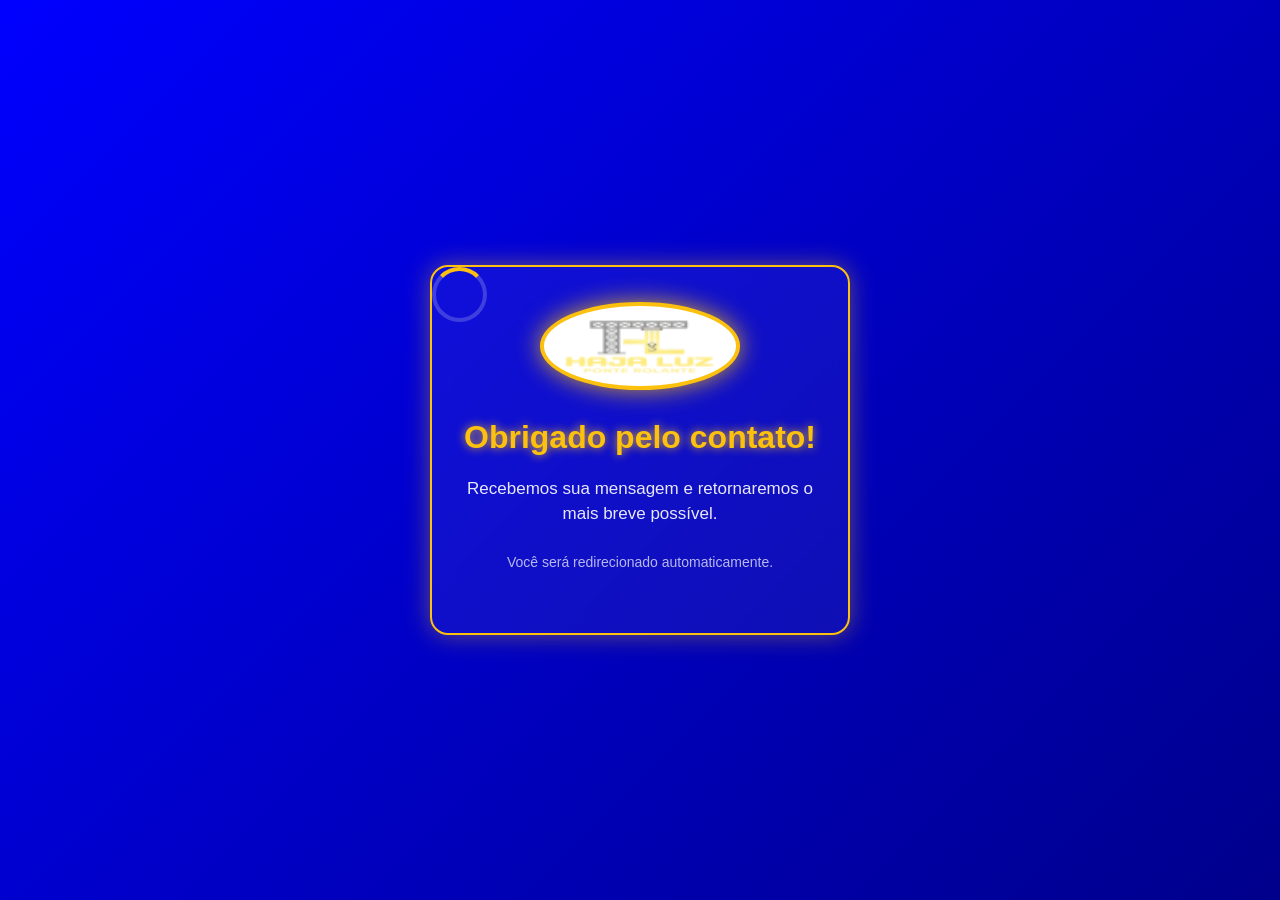
==== obrigado.html @ 5c0af5e5 "Commit Subindo o novo site para a Haja Luz Ponte Rolante" ====
<!DOCTYPE html>
<html lang="pt-br">
<head>
  <meta charset="UTF-8">
  <meta name="viewport" content="width=device-width, initial-scale=1.0">
  <title>Obrigado!</title>

  <!-- CSS principal do site -->
  <link rel="stylesheet" type="text/css" href="css/style.css">
  <link rel="stylesheet" type="text/css" href="css/responsive.css">

  <style>
    body {
      margin: 0;
      padding: 0;
      min-height: 100vh;
      display: flex;
      justify-content: center;
      align-items: center;
      background: linear-gradient(135deg, #0000ff, #00008b);
      font-family: "Segoe UI", Arial, sans-serif;
      color: #fff;
      text-align: center;
      padding: 20px;
    }

    .container {
      width: 100%;
      max-width: 420px;
      padding: 35px 25px;
      background: rgba(255, 255, 255, 0.06);
      border-radius: 18px;
      backdrop-filter: blur(10px);
      border: 2px solid #fcc10e;
      box-shadow: 0 0 25px rgba(252, 193, 14, 0.4);
      animation: fadeIn 1.2s ease-out forwards;
      opacity: 0;
    }

    .logo {
      width: 70%;
      max-width: 200px;
      height: auto;
      margin-bottom: 20px;
      border-radius: 50%;
      object-fit: cover;
      border: 4px solid #fcc10e;
      background: #fff;
      box-shadow: 0 0 25px rgba(252, 193, 14, 0.8);
      animation: glowPulse 2.5s infinite ease-in-out;
    }

    h1 {
      font-size: 32px;
      margin-bottom: 10px;
      font-weight: 700;
      color: #fcc10e;
      text-shadow: 0 0 10px rgba(252, 193, 14, 0.9);
    }

    p {
      font-size: 17px;
      opacity: 0.9;
      margin-bottom: 25px;
      line-height: 1.5;
    }

    .loader {
      margin: 0 auto;
      border: 4px solid rgba(255, 255, 255, 0.2);
      border-top: 4px solid #fcc10e;
      border-radius: 50%;
      width: 55px;
      height: 55px;
      animation: spin 1s linear infinite, glowPulse 2.5s infinite ease-in-out;
    }

    @keyframes fadeIn {
      from { opacity: 0; transform: translateY(20px); }
      to { opacity: 1; transform: translateY(0); }
    }

    @keyframes glowPulse {
      0% { box-shadow: 0 0 10px rgba(252, 193, 14, 0.4); }
      50% { box-shadow: 0 0 25px rgba(252, 193, 14, 0.9); }
      100% { box-shadow: 0 0 10px rgba(252, 193, 14, 0.4); }
    }

    @keyframes spin {
      0% { transform: rotate(0deg); }
      100% { transform: rotate(360deg); }
    }

    @media (max-width: 480px) {
      h1 { font-size: 28px; }
      p { font-size: 16px; }
      .container { padding: 30px 20px; }
      .logo { width: 80%; max-width: 220px; }
    }
  </style>
</head>

<body>
  <div class="container">

    <img src="images/logo.webp" class="logo" alt="Logo-obrigado">

    <h1>Obrigado pelo contato!</h1>
    <p>Recebemos sua mensagem e retornaremos o mais breve possível.</p>

    <div class="loader"></div>

    <p style="margin-top: 20px; font-size: 14px; opacity: 0.7;">
      Você será redirecionado automaticamente.
    </p>
  </div>

  <script>
    // Redireciona após 6 segundos
    setTimeout(() => {
      window.location.href = "index.html";
    }, 6000);
  </script>
</body>
</html>
---- css/style.css ----
/*--------------------------------------------------------------------- File Name: style.css ---------------------------------------------------------------------*/


/*--------------------------------------------------------------------- import Fonts ---------------------------------------------------------------------*/

@import url('https://fonts.googleapis.com/css?family=Noto+Serif:400,700&display=swap');
@import url('https://fonts.googleapis.com/css?family=Poppins:100,100i,200,200i,300,300i,400,400i,500,500i,600,600i,700,700i,800,800i,900,900i');
@import url('https://fonts.googleapis.com/css?family=Roboto:300,400,500,700,700i,900&display=swap');
@import url('https://fonts.googleapis.com/css?family=Open+Sans:400,600,700,800,800i&display=swap');

/*****---------------------------------------- 1) font-family: 'Rajdhani', sans-serif;
 2) font-family: 'Poppins', sans-serif;
 ----------------------------------------*****/


/*--------------------------------------------------------------------- import Files ---------------------------------------------------------------------*/

@import url(css/animate.min.css);
@import url(css/normalize.css);
@import url(css/icomoon.css);
@import url(css/font-awesome.min.css);
@import url(css/meanmenu.css);
@import url(css/owl.carousel.min.css);
@import url(css/swiper.min.css);
@import url(css/slick.css);
@import url(css/jquery.fancybox.min.css);
@import url(css/jquery-ui.css);
@import url(css/nice-select.css);

/*--------------------------------------------------------------------- skeleton ---------------------------------------------------------------------*/

* {
     box-sizing: border-box !important;
}

html {
     scroll-behavior: smooth;
}

body {
     color: #666666;
     font-size: 14px;
     font-family: 'Poppins', sans-serif;
     line-height: 1.80857;
     font-weight: normal;
}

a {
     color: #1f1f1f;
     text-decoration: none !important;
     outline: none !important;
     -webkit-transition: all .3s ease-in-out;
     -moz-transition: all .3s ease-in-out;
     -ms-transition: all .3s ease-in-out;
     -o-transition: all .3s ease-in-out;
     transition: all .3s ease-in-out;
}

h1,
h2,
h3,
h4,
h5,
h6 {
     letter-spacing: 0;
     font-weight: normal;
     position: relative;
     padding: 0 0 10px 0;
     font-weight: normal;
     line-height: normal;
     color: #111111;
     margin: 0
}

h1 {
     font-size: 24px;
}

h2 {
     font-size: 18px;
}

h3 {
     font-size: 18px;
}

h4 {
     font-size: 16px
}

h5 {
     font-size: 14px
}

h6 {
     font-size: 13px
}

*,
*::after,
*::before {
     -webkit-box-sizing: border-box;
     -moz-box-sizing: border-box;
     box-sizing: border-box;
}

h1 a,
h2 a,
h3 a,
h4 a,
h5 a,
h6 a {
     color: #212121;
     text-decoration: none!important;
     opacity: 1
}

button:focus {
     outline: none;
}

ul,
li,
ol {
     margin: 0px;
     padding: 0px;
     list-style: none;
}

p {
     margin: 0px;
     font-weight: 500;
     font-size: 15px;
     line-height: 24px;
}

a {
     color: #222222;
     text-decoration: none;
     outline: none !important;
}

a,
.btn {
     text-decoration: none !important;
     outline: none !important;
     -webkit-transition: all .3s ease-in-out;
     -moz-transition: all .3s ease-in-out;
     -ms-transition: all .3s ease-in-out;
     -o-transition: all .3s ease-in-out;
     transition: all .3s ease-in-out;
}

img {
     max-width: 100%;
     height: auto;
}

 :focus {
     outline: 0;
}

.btn-custom {
     margin-top: 20px;
     background-color: transparent !important;
     border: 2px solid #ddd;
     padding: 12px 40px;
     font-size: 16px;
}

.lead {
     font-size: 18px;
     line-height: 30px;
     color: #767676;
     margin: 0;
     padding: 0;
}

.form-control:focus {
     border-color: #ffffff !important;
     box-shadow: 0 0 0 .2rem rgba(255, 255, 255, .25);
}

.navbar-form input {
     border: none !important;
}

.badge {
     font-weight: 500;
}

blockquote {
     margin: 20px 0 20px;
     padding: 30px;
}

button {
     border: 0;
     margin: 0;
     padding: 0;
     cursor: pointer;
}

.full {
     float: left;
     width: 100%;
}

.full {
     width: 100%;
     float: left;
     margin: 0;
     padding: 0;
}


/**-- heading section --**/


/*---------------------------- preloader area ----------------------------*/

.loader_bg {
     position: fixed;
     z-index: 9999999;
     background: #fff;
     width: 100%;
     height: 100%;
}

.loader {
     height: 100%;
     width: 100%;
     position: absolute;
     left: 0;
     top: 0;
     display: flex;
     justify-content: center;
     align-items: center;
}

.loader img {
     width: 280px;
}


/*-- header area --*/


/*-- sidebar  navigation--*/

.navigation.navbar {
     float: left;
     padding-top: 18px !important;
     padding: 0;
}

.navigation.navbar-dark .navbar-nav .nav-link {
     padding: 0 15px;
     color: #fceab4;
     font-size: 17px;
     line-height: 20px;
     font-weight: 500;
}

.navigation.navbar-dark .navbar-nav .nav-link:focus,
.navigation.navbar-dark .navbar-nav .nav-link:hover {
     color: #f0efeb;
}

.navigation.navbar-dark .navbar-nav .active>.nav-link,
.navigation.navbar-dark .navbar-nav .nav-link.active,
.navigation.navbar-dark .navbar-nav .nav-link.show,
.navigation.navbar-dark .navbar-nav .show>.nav-link {
     color: #f0efeb;
}

.navbar-expand-md .navbar-nav {
     padding-right: 10px;
}


/*-- marker-end sidebar  navigation--*/

.right_button {
     float: right;
     padding-top: 13px;
}

.right_button .login_btn {
     color: #f3cf57;
     padding-right: 80px;
}

.right_button a {
     color: #fff;
     font-size: 17px;
     font-weight: 500;
}

.header {
     width: 100%;
     padding: 30px 30px;
     background: #000000;
     border-bottom: #fff solid 5px;
}


/** banner section **/

.banner_main {
     background: url(../images/banner.jpg);
     padding: 127px 0px 0px 0px;
     background-size: 100% 100%;
     background-repeat: no-repeat;
     min-height: 769px;
}

.text-bg {
     text-align: left;
}

.text-bg h1 {
     color: #fff;
     font-size: 65px;
     line-height: 75px;
     padding-bottom: 50px;
     font-weight: bold;
     text-transform: uppercase;
}

.text-bg p {
     color: #fff;
     line-height: 30px;
     font-size: 17px;
     margin-bottom: 50px;
}

.text-bg .read_more {
     font-weight: 500;
     background: #1d37fd;
     color: #fff !important;
     border-radius: 43px;
     margin-right: 25px;
     padding: 13px 0;
     max-width: 210px;
}

.text-bg .read_more:hover {
     background: #fcc10e;
     color: #000 !important;
}

#banner1 .carousel-caption {
     position: inherit;
     padding: 0;
}

#banner1 .carousel-control-prev,
#banner1 .carousel-control-next {
     width: 60px;
     height: 60px;
     opacity: 1;
     font-size: 22px;
     color: #fff;
     border-radius: 60px;
     top: 154%;
     background: #1d37fd;
}

#banner1 .carousel-control-prev:hover,
#banner1 .carousel-control-next:hover,
#banner1 .carousel-control-prev:focus,
#banner1 .carousel-control-next:focus {
     color: #f6f8f7;
     background-color: #f9bf16;
}

#banner1 a.carousel-control-prev {
     position: absolute;
     left: inherit;
     right: 90px;
}

#banner1 a.carousel-control-next {
     position: absolute;
     right: 20px;
     bottom: 10px;
}

#banner1 .carousel-indicators {
     display: none;
}


/** end banner section **/

.titlepage h2 {
     font-size: 40px;
     color: #000000;
     line-height: 45px;
     font-weight: bold;
     padding: 0;
}

.titlepage h2 img {
     padding-right: 10px;
}

.d_flex {
     display: flex;
     align-items: center;
     flex-wrap: wrap;
}

.read_more {
     font-size: 17px;
     background-color: #fff;
     color: #000;
     padding: 15px 0px;
     width: 100%;
     max-width: 170px;
     text-align: center;
     display: inline-block;
     transition: ease-in all 0.5s;
     font-weight: 500;
     border-radius: 50px;
     text-transform: uppercase;
}

.read_more:hover {
     background: #03cafc;
     color: #fff !important;
     transition: ease-in all 0.5s;
}


/** service section **/

.service {
     padding-top: 90px;
     background: url(../images/service_bg.jpg);
     background-size: 100% 100%;
     background-repeat: no-repeat;
}

.service .titlepage {
     padding-bottom: 60px;
}

.service .titlepage p {
     color: #2e2f2f;
     font-size: 17px;
     line-height: 30px;
     font-weight: 400;
     padding-top: 20px;
     padding-left: 36px;
}

.appp_l {
     padding-left: 34px;
}

.yellow {
     color: #f9bf16;
}

.service .service_box {
     margin-bottom: 75px;
}

.service .service_box i img {
     float: left;
     padding-right: 10px;
}

.service .service_text h3 {
     color: #000000;
     font-size: 25px;
     line-height: 30px;
     font-weight: bold;
     padding-bottom: 40px;
}

.service .service_text p {
     color: #000000;
     font-size: 17px;
     line-height: 32px;
     font-weight: 400;
     display: flex;
     flex-wrap: wrap;
}

.service .read_more {
     margin: 0 auto;
     display: block;
     border: #f9bf16 solid;
     padding: 8px 0;
     font-size: 16px;
     color: #f9bf16;
}

.service .read_more:hover {
     background-color: #1d37fd;
}


/** end service section **/


/** about section **/

.about {
     padding: 90px 0 0px 0;
     background-color: #ffffff;
}

.about .about_img figure {
     margin: 0;
}

.about .titlepage {
     text-align: center;
}

.about .titlepage p {
     margin-top: 30px;
     color: #2a2a2c;
     font-size: 17px;
     line-height: 32px;
     font-weight: 400;
     margin-bottom: 35px;
}

.about .read_more {
     border: #1a1a1a solid 2px;
     color: #1a1a1a;
     font-weight: 500;
     margin-top: 44px;
}


/** end about section **/


/** Our  project section **/

.project {
     background: #f9bf16;
     margin-top: 90px;
     padding: 90px 0 90px 0;
}

.project .titlepage {
     text-align: center;
     padding-bottom: 60px;
}

.project .titlepage h2 {
     color: #fff;
}

.project .titlepage p {
     font-size: 17px;
     line-height: 30px;
     font-weight: 400;
     padding-top: 10px;
     color: #fff;
}

.project .project_box {
     text-align: center;
     margin-bottom: 30px;
}

.project .project_box figure {
     margin: 0;
     position: relative;
     z-index: 999;
}

.project .project_box h3 {
     color: #fff;
     font-size: 30px;
     line-height: 30px;
     font-weight: bold;
     text-transform: uppercase;
     padding: 22px 0px 0px 0px;
}

.margin_top1 {
     margin-top: 87px;
}

.before_top::before {
     position: absolute;
     content: "";
     width: 391px;
     height: 46px;
     top: -20px;
     background: url(../images/pro_after.jpg);
     background-repeat: no-repeat;
     left: -8px;
     right: -8px;
}

.before_bottom::before {
     position: absolute;
     content: "";
     width: 391px;
     height: 46px;
     bottom: 80px;
     background: url(../images/pro_after.jpg);
     background-repeat: no-repeat;
     left: -8px;
     right: -8px;
}

.project .read_more {
     margin-top: 30px;
     margin: 0 auto;
     display: block;
     border: #fff solid 2px;
     color: #fff;
     background: transparent;
     padding: 9px 0;
}

.project .read_more:hover {
     background-color: #0000ff;
}

.marging_top4 {
     margin-bottom: 20px !important;
}


/** end Our  project section **/


/** testimonial section **/

.testimonial {
     padding: 90px 0 70px 0;
}

.testimonial .titlepage {
     text-align: center;
     padding-bottom: 60px;
}

.testimonial_box p {
     color: #0c0b0b;
     font-size: 17px;
     line-height: 30px;
     display: inline-block;
     font-weight: 400;
     margin-top: 16px;
}

.testimonial_Carousel .carousel-caption {
     position: inherit;
     padding: 0;
}

.testimonial_box {
     text-align: center;
}

.testimonial_box figure {
     margin: 0;
}

#myCarousel .carousel-indicators {
     bottom: -70px;
}

#myCarousel .carousel-indicators li {
     width: 43px;
     height: 11px;
     border-radius: 20px;
     background: #f9bf16;
     margin: 0 0px 0 0px;
}

#myCarousel .carousel-indicators .active {
     background: #000000;
}

.testimonial_Carousel .carousel-control-next,
.testimonial_Carousel .carousel-control-prev {
     display: none;
}

#myCarousel .carousel-control-prev,
#myCarousel .carousel-control-next {
     display: none;
}


/** end testimonial section **/


/** contact section **/

.contact {
     margin-top: 90px;
     background: #fff;
}

.contact .titlepage {
     text-align: left;
     padding-bottom: 60px;
}

.contact .titlepage h2 {
     color: #fefeff;
}

.con_bg {
     background-color: #0000ff;
}

.padding_right2 {
     padding-right: 0;
}

#map {
     height: 100%;
     min-height: 732px;
}

.main_form {
     margin-top: 70px;
     font-family: 'Roboto', sans-serif;
     max-width: 553px;
     width: 100%;
     float: right;
     padding-left: 15px;
}

.main_form .contactus {
     border-bottom: #ffffff solid 1px;
     margin-bottom: 20px;
     width: 100%;
     height: 57px;
     background: transparent;
     color: #ffffff;
     font-size: 18px;
     font-weight: normal;
     border-top: inherit;
     border-left: inherit;
     border-right: inherit;
}

.main_form .contactusmess {
     border-bottom: #ffffff solid 1px;
     margin-bottom: 0;
     width: 100%;
     padding-top: 80px;
     padding-bottom: 14px;
     background: transparent;
     color: #ffffff;
     font-size: 18px;
     font-weight: normal;
     border-top: inherit;
     border-left: inherit;
     border-right: inherit;
}

.send_btn {
     background: #fcc10e;
     font-weight: 500;
     font-size: 18px;
     width: 185px;
     color: #fff;
     height: 56px;
     margin-top: 50px;
     transition: ease-in all 0.5s;
     border-radius: 40px;
}

.send_btn:hover {
     background: #000000;
     transition: ease-in all 0.5s;
}

#request *::placeholder {
     color: #ffffff;
     opacity: 1;
}


/** end contact section **/


/** footer **/

.footer {
     background: #252525;
     padding-top: 90px;
     text-align: center;
}

.logo2 {
     float: left;
}

.footer h3 {
     color: #fff;
     font-size: 25px;
     line-height: 25px;
     text-align: left;
     padding-bottom: 20px;
     font-weight: 600;
}

.neslatter {
     padding-bottom: 0px !important;
     margin-bottom: -56px;
}

.margin_topv {
     margin-top: 60px;
}

.footer p {
     color: #fff;
     font-size: 17px;
     line-height: 28px;
     text-align: left;
     padding-right: 60px;
     display: inline-block;
}

ul.use_link li {
     text-align: left;
}

ul.use_link li a {
     color: #fff;
     font-size: 17px;
     padding-bottom: 9px;
}

ul.use_link li.active a {
     color: #fceab4;
}

ul.use_link li a:hover {
     color: #fceab4;
}

ul.location_icon {
     font-family: 'Open Sans', sans-serif;
     text-align: center;
}

ul.location_icon li {
     font-size: 17px;
     color: #fff;
     text-align: left;
     padding: 0px 0px 18px 0px;
     display: flex;
     align-items: center;
     line-height: 26px;
}

ul.location_icon li a {
     font-size: 30px;
     color: #fff;
     line-height: 30px;
     padding-right: 20px;
}

.news_form {
     text-align: right;
     margin-top: 15px;
}

.news_form .letter_form {
     height: 56px;
     width: 40%;
     padding: 0 15px;
     font-size: 17px;
     border: inherit;
     border-radius: 32px;
}

.news_form .sumbit {
     padding: 8px 36px;
     margin-left: -51px;
     font-size: 18px;
     background: #f9bf16;
     color: #fff;
     border: #fff solid 4px;
     border-radius: 30px;
}

.news_form .sumbit:hover {
     background-color: #0000ff;
}

.copyright {
     margin-top: 80px;
     padding-bottom: 20px;
     background: #fbfdfd;
}

.copyright p {
     color: #292929;
     font-size: 18px;
     line-height: 22px;
     text-align: center;
     padding-top: 25px;
     font-weight: normal;
     padding-right: 0 !important;
}

.copyright a {
     color: #292929;
}

.copyright a:hover {
     color: #f9bf16;
}


/** end footer **/


/** inner page css **/

.blue_bg {
     background-color: #0000ff;
     padding: 40px 0;
}

.blue_bg .titlepage {
     text-align: center;
}

.about_page .blue_bg .titlepage h2 {
     color: #fff;
}

.about_page .about .titlepage p {
     margin-top: 0;
}

.about_page .about {
     margin-bottom: 90px;
}

.project_page .blue_bg .titlepage h2 {
     color: #fff;
}

.project_page .project .titlepage p {
     padding-top: 0;
}

.project_page .project {
     margin-bottom: 90px;
}

.contact_page .blue_bg .titlepage h2 {
     color: #fff;
}

.contact_page .contact {
     margin-bottom: 90px;
}

.testimonial_page .blue_bg .titlepage h2 {
     color: #fff;
}

.testimonial_page .testimonial {
     margin-bottom: 90px;
}
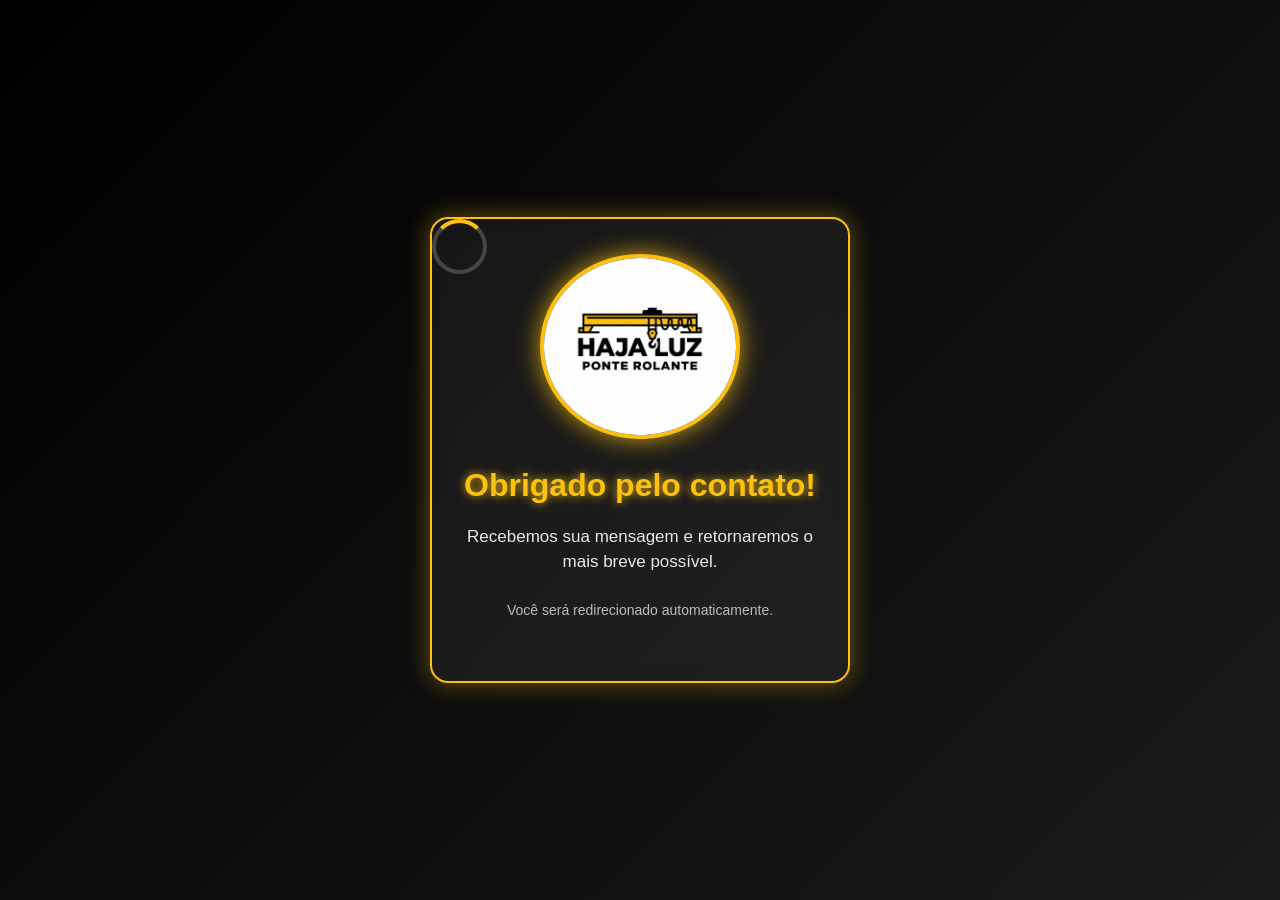
==== commit d8554216: "commit troca da logo no arquivo obrigado.html" ====
--- a/obrigado.html
+++ b/obrigado.html
@@ -17,7 +17,7 @@
       display: flex;
       justify-content: center;
       align-items: center;
-      background: linear-gradient(135deg, #0000ff, #00008b);
+      background: linear-gradient(135deg, #000000, #1a1a1a);
       font-family: "Segoe UI", Arial, sans-serif;
       color: #fff;
       text-align: center;
@@ -103,7 +103,7 @@
 <body>
   <div class="container">
 
-    <img src="images/logo.webp" class="logo" alt="Logo-obrigado">
+    <img src="images/obrigado.webp" class="logo" alt="Logo-obrigado">
 
     <h1>Obrigado pelo contato!</h1>
     <p>Recebemos sua mensagem e retornaremos o mais breve possível.</p>
@@ -116,10 +116,10 @@
   </div>
 
   <script>
-    // Redireciona após 6 segundos
+    // Redireciona após 8 segundos
     setTimeout(() => {
-      window.location.href = "index.html";
-    }, 6000);
+      window.location.replace("/");
+    }, 8000);
   </script>
 </body>
 </html>
